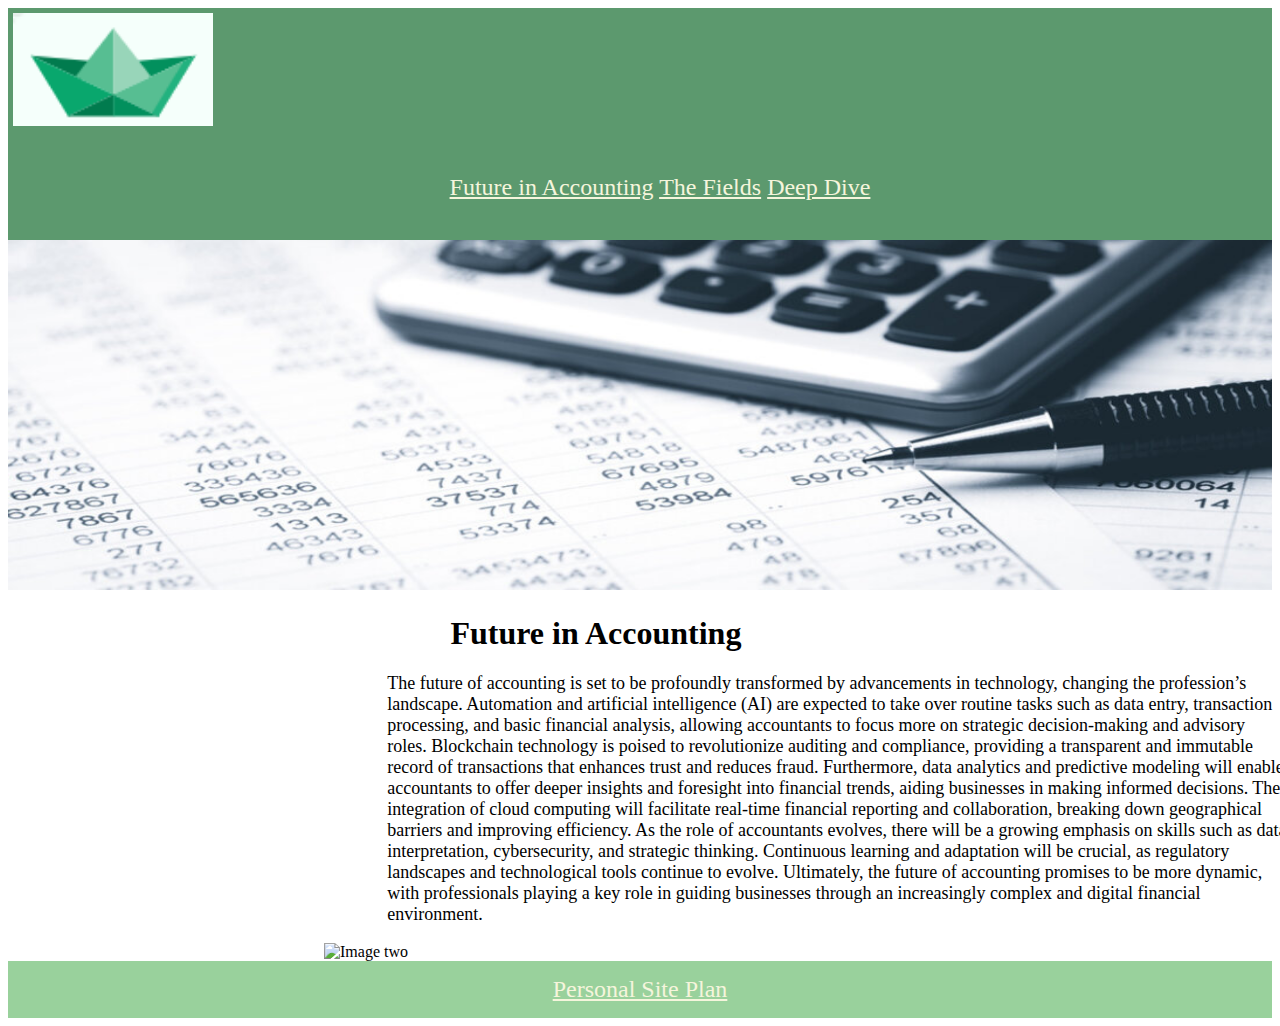
==== index.html @ 20313ec4 "page 2" ====
<!DOCTYPE html>
<html lang="en">
<head>
    <meta charset="UTF-8">
    <meta name="viewport" content="width=device-width, initial-scale=1.0">
    <title>Learn about Accounting</title>
    <link rel="stylesheet" href="styles/home.css"> 
</head>
<body>
    <header>
        <a>
            <img class="logo-img"
            src="images/Screenshot 2024-06-05 105020.png" width="200px"
            alt="Logo"
            />
        </a>
        <nav>
            <ul>
                <a href="index.html">Future in Accounting</a>
                <a href="fields.html">The Fields</a>
                <a href="deep.html">Deep Dive</a>
                <style>
                    @import url('https://fonts.googleapis.com/css2?family=Cutive+Mono&family=Nanum+Gothic+Coding&family=Rubik+Mono+One&family=Victor+Mono:ital,wght@0,100..700;1,100..700&display=swap');
                </style>
            </ul>
        </nav>
    </header>
    <main>
        <section class="image-one">
            <img
            src="images/homepage_img1.jpg" 
            width="100%"
            height="350px"
            alt="Image one"
            />
        </section>
        <section class="words">
            <h1>Future in Accounting</h1>
            <style>
                @import url('https://fonts.googleapis.com/css2?family=Cutive+Mono&family=Nanum+Gothic+Coding&family=Rubik+Mono+One&family=Victor+Mono:ital,wght@0,100..700;1,100..700&display=swap');
             </style>
            <p>The future of accounting is set to be profoundly transformed by advancements in technology, changing the profession’s landscape. Automation and artificial intelligence (AI) are expected to take over routine tasks such as data entry, transaction processing, and basic financial analysis, allowing accountants to focus more on strategic decision-making and advisory roles. Blockchain technology is poised to revolutionize auditing and compliance, providing a transparent and immutable record of transactions that enhances trust and reduces fraud. Furthermore, data analytics and predictive modeling will enable accountants to offer deeper insights and foresight into financial trends, aiding businesses in making informed decisions. The integration of cloud computing will facilitate real-time financial reporting and collaboration, breaking down geographical barriers and improving efficiency. As the role of accountants evolves, there will be a growing emphasis on skills such as data interpretation, cybersecurity, and strategic thinking. Continuous learning and adaptation will be crucial, as regulatory landscapes and technological tools continue to evolve. Ultimately, the future of accounting promises to be more dynamic, with professionals playing a key role in guiding businesses through an increasingly complex and digital financial environment.</p>
            <style>
                @import url('https://fonts.googleapis.com/css2?family=Cutive+Mono&family=Nanum+Gothic+Coding&family=Rubik+Mono+One&display=swap');
              </style>
        </section>
        <section class="image-two">
            <img
            src="images/img2.jpg" 
            width="75%"
            alt="Image two"
            />
        </section>
    </main>
<footer>
    <nav class="footnav">
        <a href="planning/personal-site-plan.html">Personal Site Plan</a>
    </nav>
</footer>
</body>
</html>
---- styles/home.css ----
header {
    background-color: #5C996E;
    text-emphasis-color: white;
}
.logo-img{
    padding: 5px;
}
a{
    color: beige;
}
nav{
    text-align: center;
    text-emphasis-color: white;
    padding: 15px;
    font-size: x-large;
}
nav a:hover {
    background-color: lightslategray;
    padding: 10px;
    color: white;
}
h1{
    padding-left: 35%;
    font-size: xx-large;
}
p{
    width: 900px;
    font-size: large;
    padding-left: 30%;
}

footer{
    background-color: #99D19C;
}
.footnav{
    text-align: center;
}
.image-one{
    object-fit: cover;
}
.image-two{
    padding-left: 25%;
}
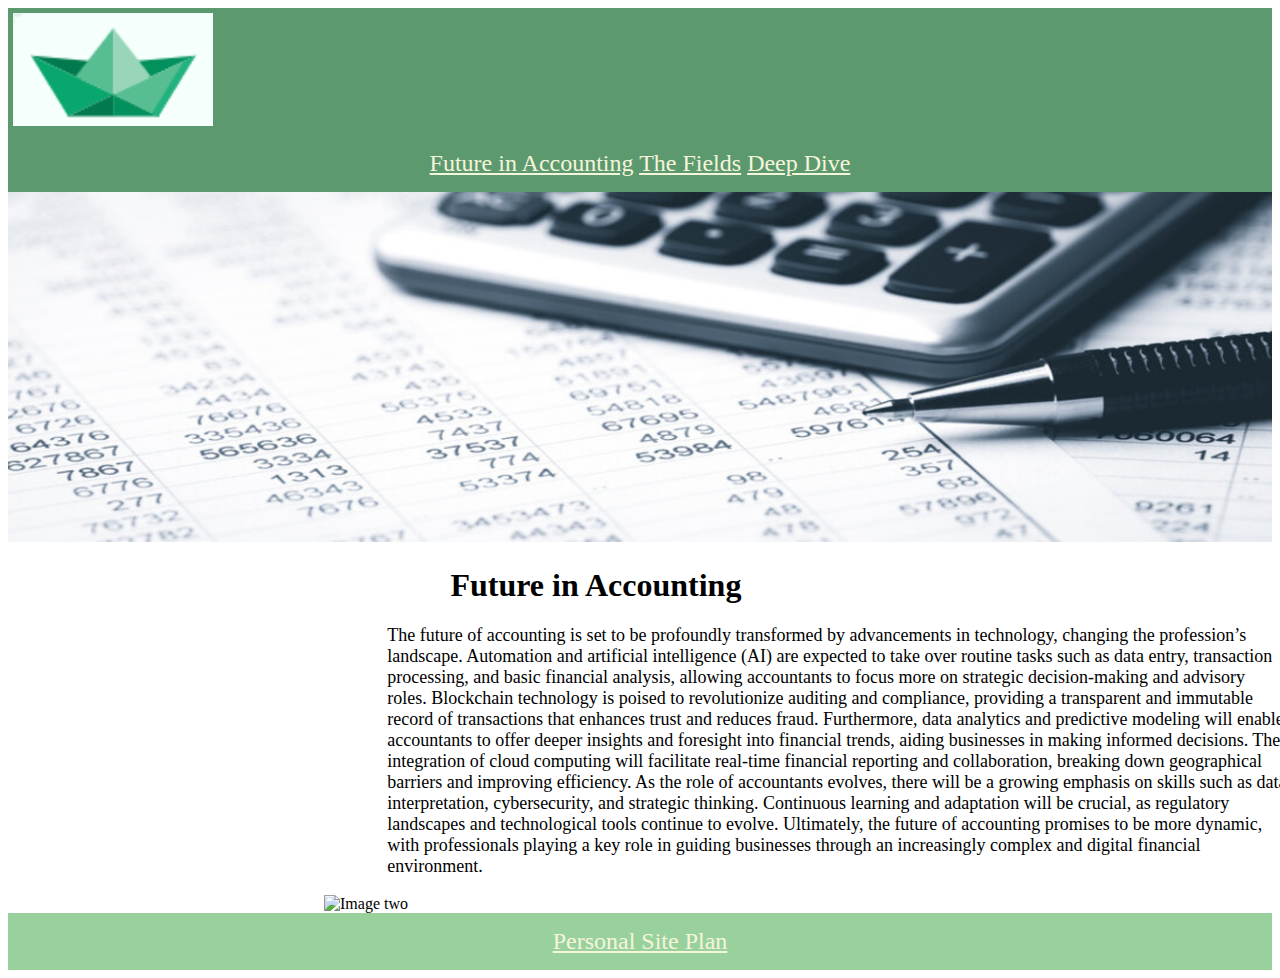
==== commit 18ad8ef0: "sdfgh" ====
--- a/index.html
+++ b/index.html
@@ -9,20 +9,20 @@
 <body>
     <header>
         <a>
-            <img class="logo-img"
-            src="images/Screenshot 2024-06-05 105020.png" width="200px"
+            <img
+            class="logo-img"
+            src="images/Screenshot 2024-06-05 105020.png"
+            width="200px"
             alt="Logo"
             />
         </a>
         <nav>
-            <ul>
                 <a href="index.html">Future in Accounting</a>
                 <a href="fields.html">The Fields</a>
                 <a href="deep.html">Deep Dive</a>
                 <style>
                     @import url('https://fonts.googleapis.com/css2?family=Cutive+Mono&family=Nanum+Gothic+Coding&family=Rubik+Mono+One&family=Victor+Mono:ital,wght@0,100..700;1,100..700&display=swap');
                 </style>
-            </ul>
         </nav>
     </header>
     <main>
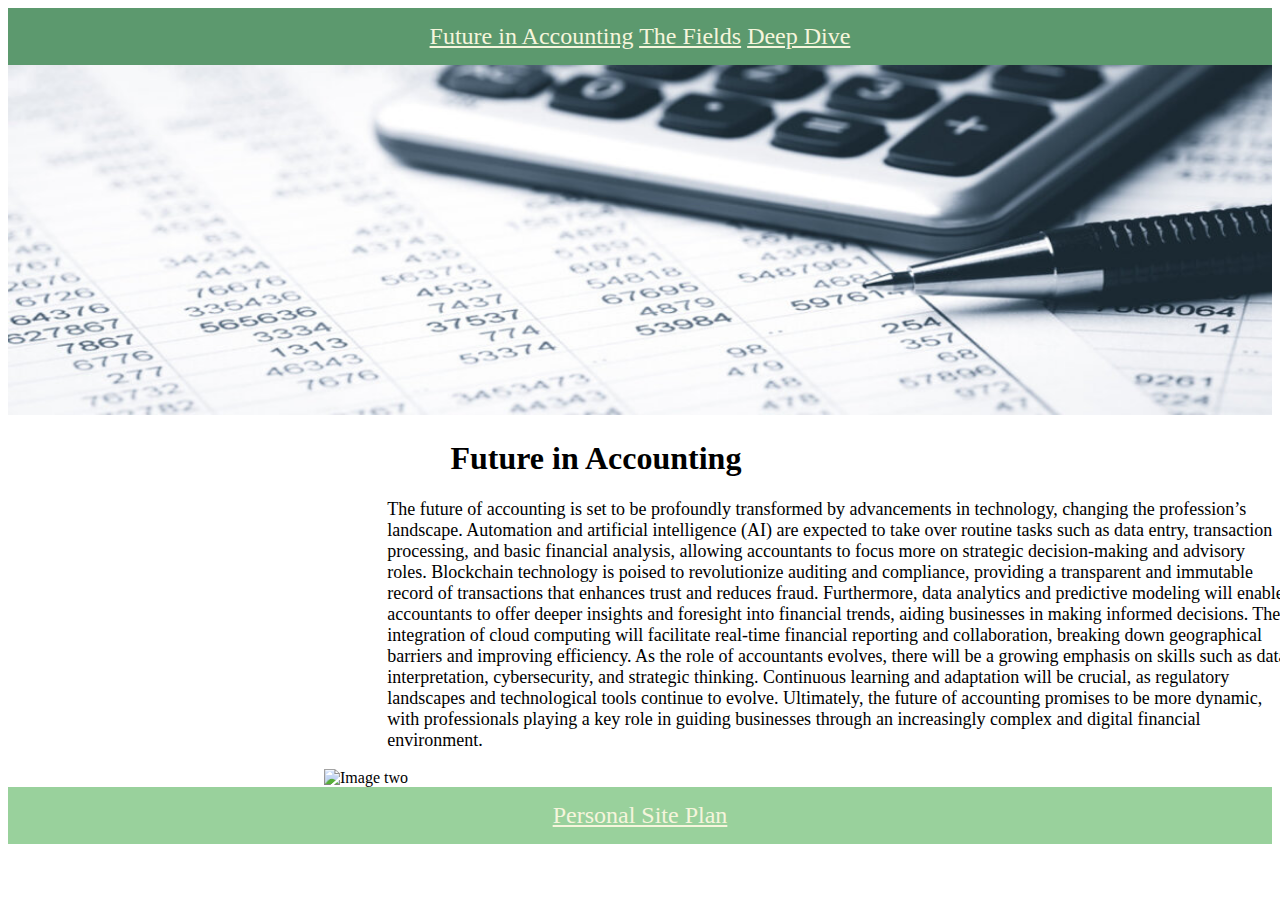
==== commit 5a3e82c8: "no" ====
--- a/index.html
+++ b/index.html
@@ -8,14 +8,6 @@
 </head>
 <body>
     <header>
-        <a>
-            <img
-            class="logo-img"
-            src="images/Screenshot 2024-06-05 105020.png"
-            width="200px"
-            alt="Logo"
-            />
-        </a>
         <nav>
                 <a href="index.html">Future in Accounting</a>
                 <a href="fields.html">The Fields</a>
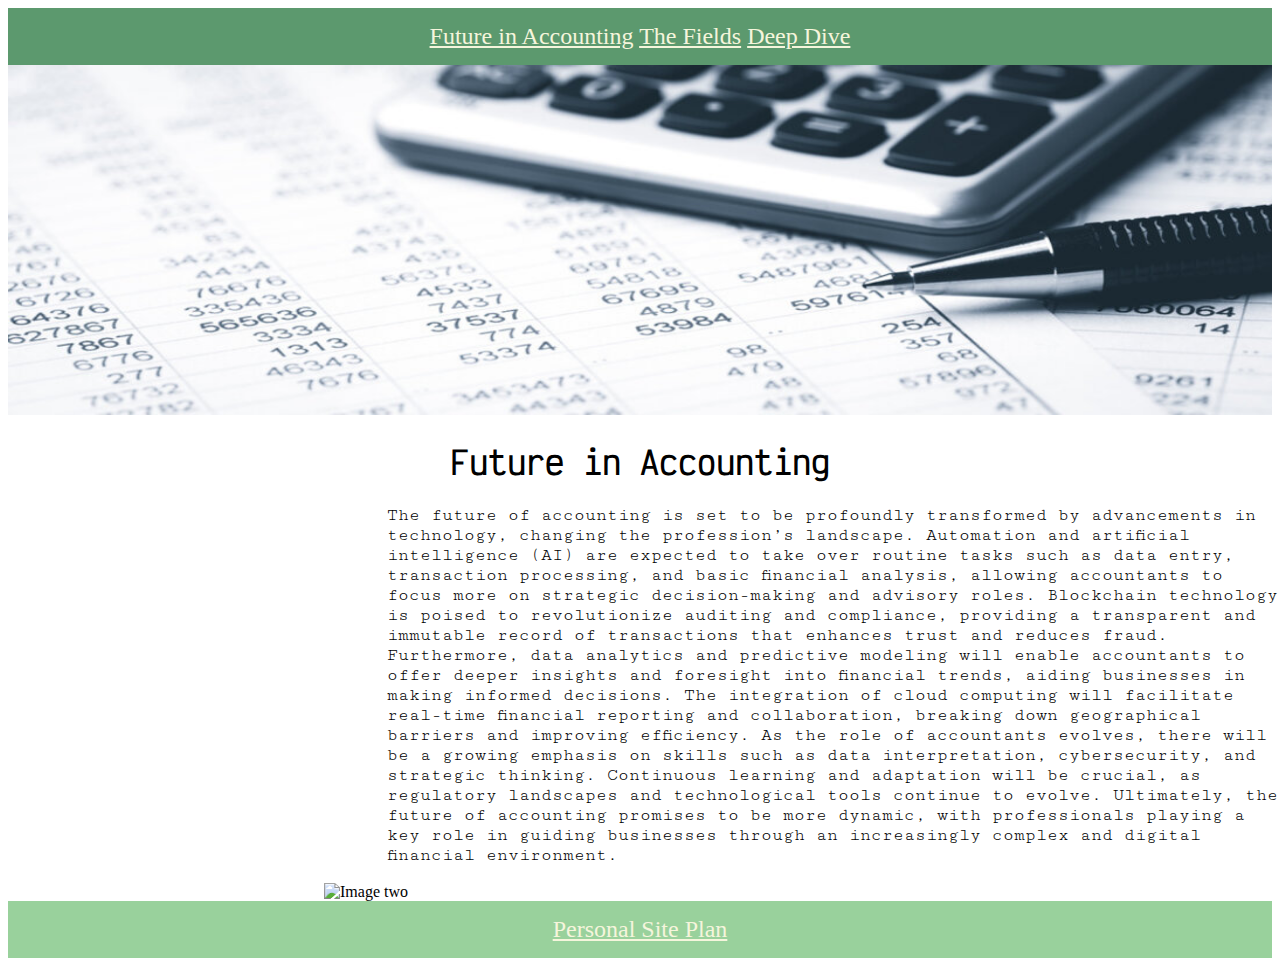
==== commit 3988c881: "wow" ====
--- a/index.html
+++ b/index.html
@@ -9,12 +9,12 @@
 <body>
     <header>
         <nav>
-                <a href="index.html">Future in Accounting</a>
-                <a href="fields.html">The Fields</a>
-                <a href="deep.html">Deep Dive</a>
-                <style>
-                    @import url('https://fonts.googleapis.com/css2?family=Cutive+Mono&family=Nanum+Gothic+Coding&family=Rubik+Mono+One&family=Victor+Mono:ital,wght@0,100..700;1,100..700&display=swap');
-                </style>
+            <a href="index.html">Future in Accounting</a>
+            <a href="fields.html">The Fields</a>
+            <a href="deep.html">Deep Dive</a>
+            <style>
+                @import url('https://fonts.googleapis.com/css2?family=Cutive+Mono&family=Nanum+Gothic+Coding&family=Rubik+Mono+One&family=Victor+Mono:ital,wght@0,100..700;1,100..700&display=swap');
+            </style>
         </nav>
     </header>
     <main>
@@ -26,16 +26,16 @@
             alt="Image one"
             />
         </section>
-        <section class="words">
-            <h1>Future in Accounting</h1>
-            <style>
-                @import url('https://fonts.googleapis.com/css2?family=Cutive+Mono&family=Nanum+Gothic+Coding&family=Rubik+Mono+One&family=Victor+Mono:ital,wght@0,100..700;1,100..700&display=swap');
-             </style>
-            <p>The future of accounting is set to be profoundly transformed by advancements in technology, changing the profession’s landscape. Automation and artificial intelligence (AI) are expected to take over routine tasks such as data entry, transaction processing, and basic financial analysis, allowing accountants to focus more on strategic decision-making and advisory roles. Blockchain technology is poised to revolutionize auditing and compliance, providing a transparent and immutable record of transactions that enhances trust and reduces fraud. Furthermore, data analytics and predictive modeling will enable accountants to offer deeper insights and foresight into financial trends, aiding businesses in making informed decisions. The integration of cloud computing will facilitate real-time financial reporting and collaboration, breaking down geographical barriers and improving efficiency. As the role of accountants evolves, there will be a growing emphasis on skills such as data interpretation, cybersecurity, and strategic thinking. Continuous learning and adaptation will be crucial, as regulatory landscapes and technological tools continue to evolve. Ultimately, the future of accounting promises to be more dynamic, with professionals playing a key role in guiding businesses through an increasingly complex and digital financial environment.</p>
-            <style>
-                @import url('https://fonts.googleapis.com/css2?family=Cutive+Mono&family=Nanum+Gothic+Coding&family=Rubik+Mono+One&display=swap');
-              </style>
-        </section>
+            <h1>Future in Accounting
+                <style>
+                    @import url('https://fonts.googleapis.com/css2?family=Cutive+Mono&family=Nanum+Gothic+Coding&family=Rubik+Mono+One&family=Victor+Mono:ital,wght@0,100..700;1,100..700&display=swap');
+                 </style>
+            </h1>
+            <p>The future of accounting is set to be profoundly transformed by advancements in technology, changing the profession’s landscape. Automation and artificial intelligence (AI) are expected to take over routine tasks such as data entry, transaction processing, and basic financial analysis, allowing accountants to focus more on strategic decision-making and advisory roles. Blockchain technology is poised to revolutionize auditing and compliance, providing a transparent and immutable record of transactions that enhances trust and reduces fraud. Furthermore, data analytics and predictive modeling will enable accountants to offer deeper insights and foresight into financial trends, aiding businesses in making informed decisions. The integration of cloud computing will facilitate real-time financial reporting and collaboration, breaking down geographical barriers and improving efficiency. As the role of accountants evolves, there will be a growing emphasis on skills such as data interpretation, cybersecurity, and strategic thinking. Continuous learning and adaptation will be crucial, as regulatory landscapes and technological tools continue to evolve. Ultimately, the future of accounting promises to be more dynamic, with professionals playing a key role in guiding businesses through an increasingly complex and digital financial environment.
+                <style>
+                    @import url('https://fonts.googleapis.com/css2?family=Cutive+Mono&family=Nanum+Gothic+Coding&family=Rubik+Mono+One&display=swap');
+                  </style>
+            </p>
         <section class="image-two">
             <img
             src="images/img2.jpg" 
--- a/styles/home.css
+++ b/styles/home.css
@@ -22,11 +22,15 @@
 h1{
     padding-left: 35%;
     font-size: xx-large;
+    font-family: "Victor Mono", monospace;
 }
 p{
     width: 900px;
     font-size: large;
     padding-left: 30%;
+    font-family: "Cutive Mono", monospace;
+    font-weight: 400;
+
 }
 
 footer{
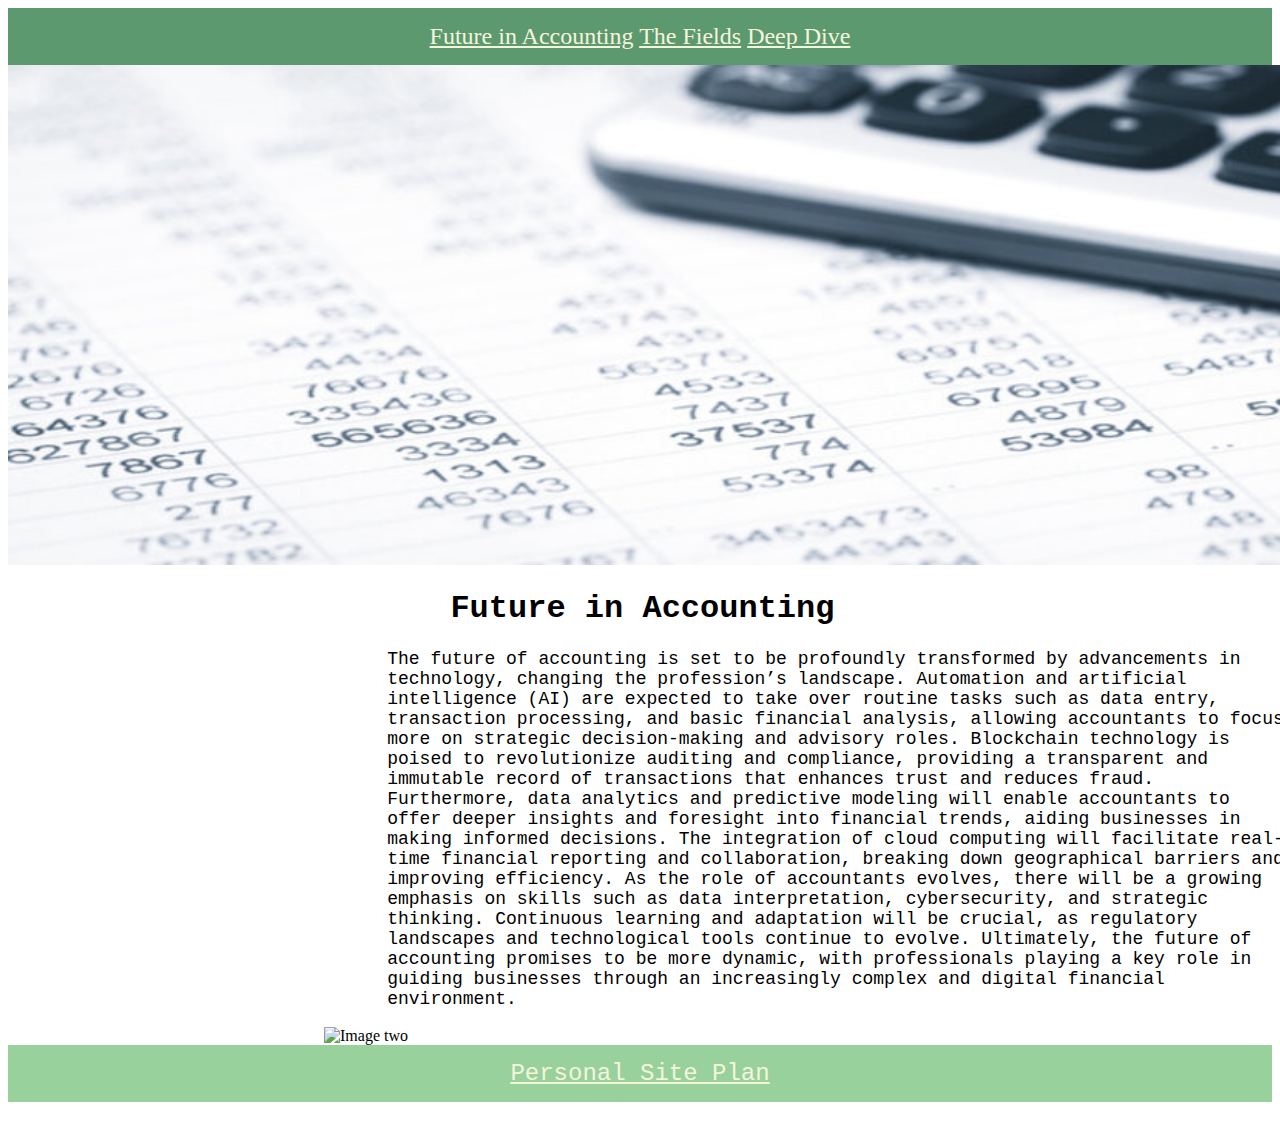
==== commit e2528093: "wow" ====
--- a/index.html
+++ b/index.html
@@ -12,34 +12,23 @@
             <a href="index.html">Future in Accounting</a>
             <a href="fields.html">The Fields</a>
             <a href="deep.html">Deep Dive</a>
-            <style>
-                @import url('https://fonts.googleapis.com/css2?family=Cutive+Mono&family=Nanum+Gothic+Coding&family=Rubik+Mono+One&family=Victor+Mono:ital,wght@0,100..700;1,100..700&display=swap');
-            </style>
         </nav>
     </header>
     <main>
         <section class="image-one">
             <img
             src="images/homepage_img1.jpg" 
-            width="100%"
-            height="350px"
+            width="2000p"
+            height="500p"
             alt="Image one"
             />
         </section>
-            <h1>Future in Accounting
-                <style>
-                    @import url('https://fonts.googleapis.com/css2?family=Cutive+Mono&family=Nanum+Gothic+Coding&family=Rubik+Mono+One&family=Victor+Mono:ital,wght@0,100..700;1,100..700&display=swap');
-                 </style>
-            </h1>
-            <p>The future of accounting is set to be profoundly transformed by advancements in technology, changing the profession’s landscape. Automation and artificial intelligence (AI) are expected to take over routine tasks such as data entry, transaction processing, and basic financial analysis, allowing accountants to focus more on strategic decision-making and advisory roles. Blockchain technology is poised to revolutionize auditing and compliance, providing a transparent and immutable record of transactions that enhances trust and reduces fraud. Furthermore, data analytics and predictive modeling will enable accountants to offer deeper insights and foresight into financial trends, aiding businesses in making informed decisions. The integration of cloud computing will facilitate real-time financial reporting and collaboration, breaking down geographical barriers and improving efficiency. As the role of accountants evolves, there will be a growing emphasis on skills such as data interpretation, cybersecurity, and strategic thinking. Continuous learning and adaptation will be crucial, as regulatory landscapes and technological tools continue to evolve. Ultimately, the future of accounting promises to be more dynamic, with professionals playing a key role in guiding businesses through an increasingly complex and digital financial environment.
-                <style>
-                    @import url('https://fonts.googleapis.com/css2?family=Cutive+Mono&family=Nanum+Gothic+Coding&family=Rubik+Mono+One&display=swap');
-                  </style>
-            </p>
+            <h1>Future in Accounting</h1>
+            <p>The future of accounting is set to be profoundly transformed by advancements in technology, changing the profession’s landscape. Automation and artificial intelligence (AI) are expected to take over routine tasks such as data entry, transaction processing, and basic financial analysis, allowing accountants to focus more on strategic decision-making and advisory roles. Blockchain technology is poised to revolutionize auditing and compliance, providing a transparent and immutable record of transactions that enhances trust and reduces fraud. Furthermore, data analytics and predictive modeling will enable accountants to offer deeper insights and foresight into financial trends, aiding businesses in making informed decisions. The integration of cloud computing will facilitate real-time financial reporting and collaboration, breaking down geographical barriers and improving efficiency. As the role of accountants evolves, there will be a growing emphasis on skills such as data interpretation, cybersecurity, and strategic thinking. Continuous learning and adaptation will be crucial, as regulatory landscapes and technological tools continue to evolve. Ultimately, the future of accounting promises to be more dynamic, with professionals playing a key role in guiding businesses through an increasingly complex and digital financial environment.</p>
         <section class="image-two">
             <img
             src="images/img2.jpg" 
-            width="75%"
+            width="1000p"
             alt="Image two"
             />
         </section>
--- a/styles/home.css
+++ b/styles/home.css
@@ -38,6 +38,7 @@
 }
 .footnav{
     text-align: center;
+    font-family: "Victor Mono", monospace;
 }
 .image-one{
     object-fit: cover;
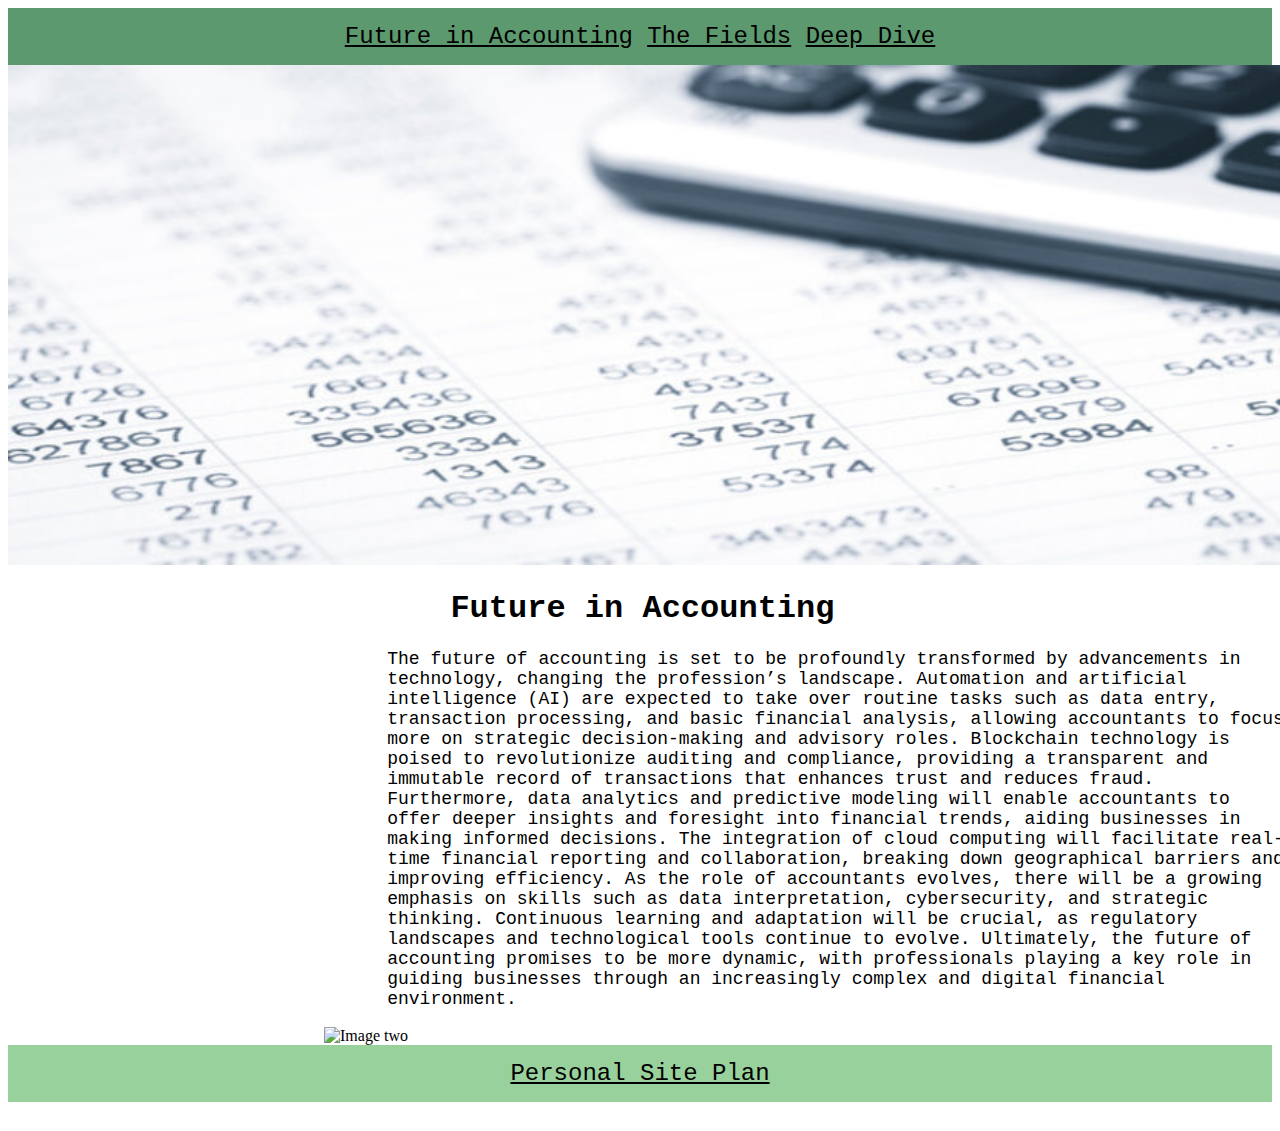
==== commit 8375528a: "img" ====
--- a/index.html
+++ b/index.html
@@ -18,8 +18,8 @@
         <section class="image-one">
             <img
             src="images/homepage_img1.jpg" 
-            width="2000p"
-            height="500p"
+            width="2000"
+            height="500"
             alt="Image one"
             />
         </section>
@@ -28,7 +28,7 @@
         <section class="image-two">
             <img
             src="images/img2.jpg" 
-            width="1000p"
+            width="1000"
             alt="Image two"
             />
         </section>
--- a/styles/home.css
+++ b/styles/home.css
@@ -6,13 +6,14 @@
     padding: 5px;
 }
 a{
-    color: beige;
+    color: black;
 }
 nav{
     text-align: center;
     text-emphasis-color: white;
     padding: 15px;
     font-size: x-large;
+    font-family: "Victor Mono", monospace;
 }
 nav a:hover {
     background-color: lightslategray;
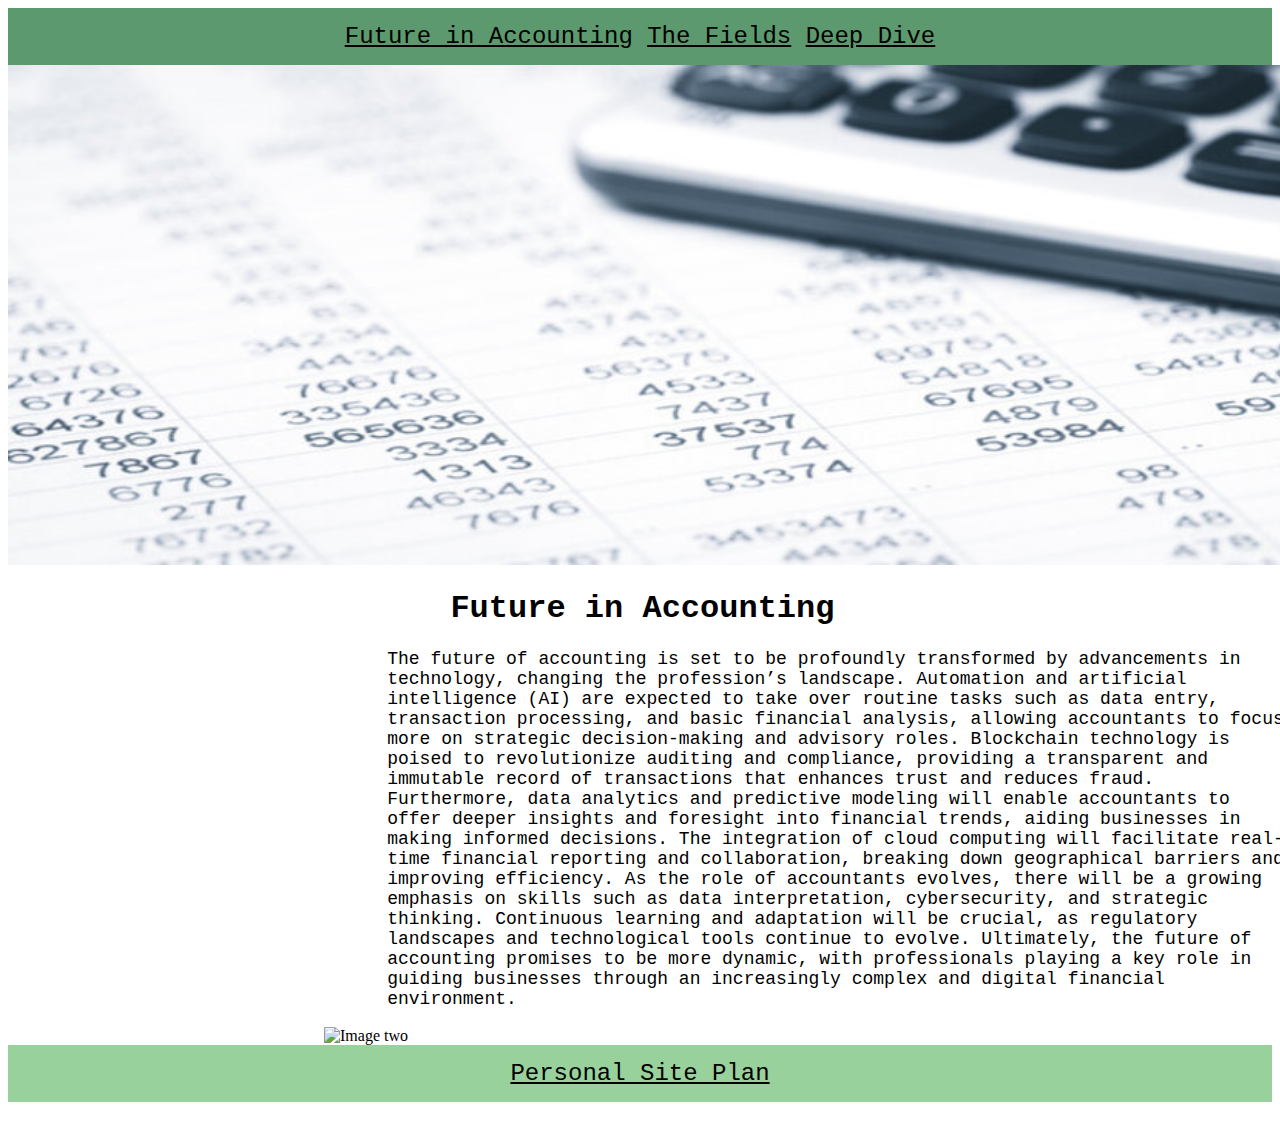
==== commit dea6c610: "img size" ====
--- a/index.html
+++ b/index.html
@@ -18,7 +18,7 @@
         <section class="image-one">
             <img
             src="images/homepage_img1.jpg" 
-            width="2000"
+            width="1950"
             height="500"
             alt="Image one"
             />
